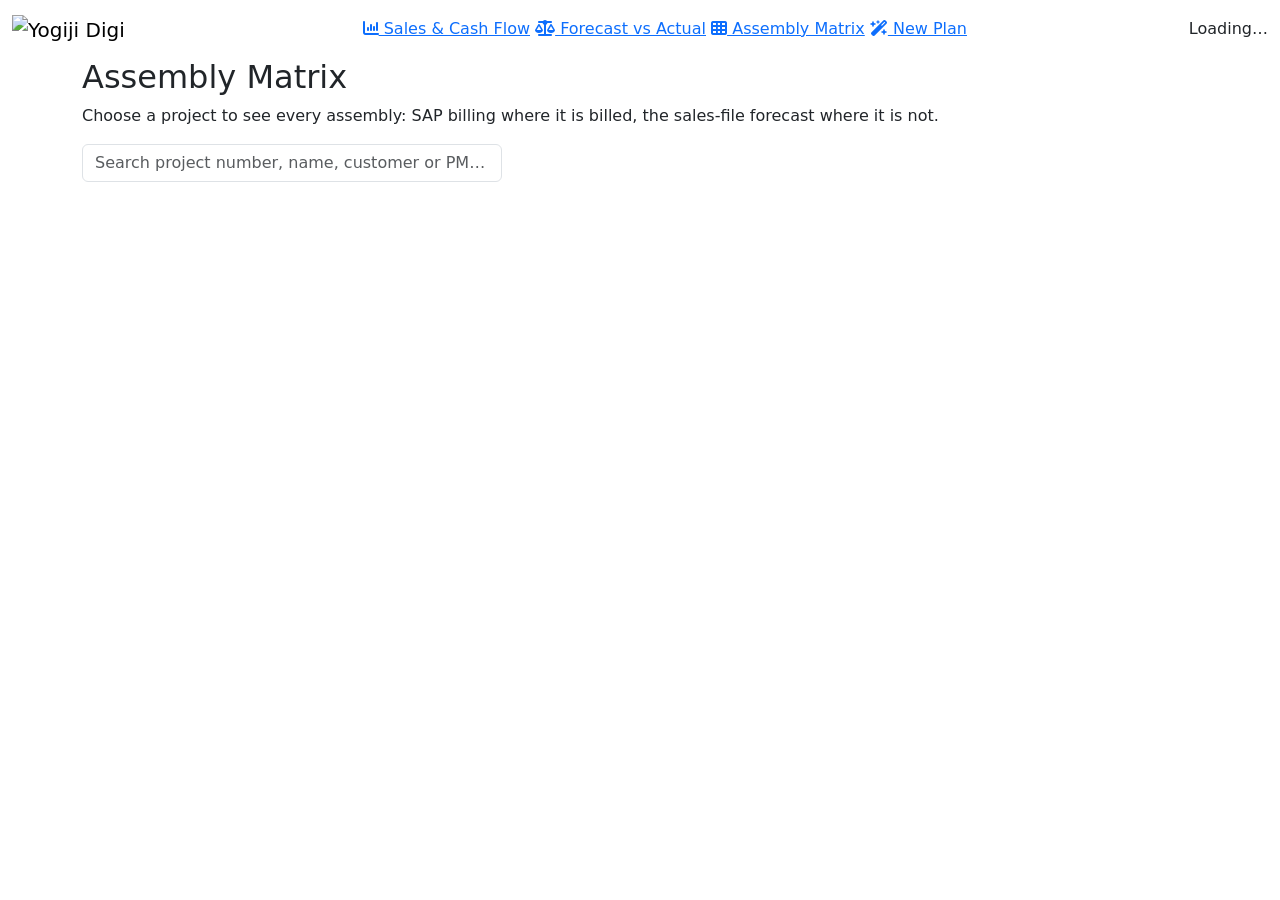
==== planner/web/matrix.html @ 468819c3 "cc" ====
<!doctype html>
<html lang="en">
  <head>
    <meta charset="utf-8" />
    <meta content="width=device-width, initial-scale=1.0" name="viewport" />
    <title>Assembly Matrix | YOGIJI DIGI</title>
    <link href="/assets/img/yd-favicon.png" rel="icon" />
    <link href="https://fonts.googleapis.com/css2?family=Nunito:wght@400;600;700;800&display=swap" rel="stylesheet" />
    <link href="https://cdn.jsdelivr.net/npm/bootstrap@5.3.3/dist/css/bootstrap.min.css" rel="stylesheet" />
    <link href="https://cdnjs.cloudflare.com/ajax/libs/font-awesome/6.5.2/css/all.min.css" rel="stylesheet" />
    <link href="/assets/css/yd.css" rel="stylesheet" />
  </head>
  <body>
    <header id="header" class="header sticky-top">
      <nav class="navbar navbar-light">
        <div class="container-fluid d-flex flex-wrap align-items-center">
          <a class="navbar-brand" href="/"><img src="/assets/img/YDLOGO.png" alt="Yogiji Digi" /></a>
          <div class="custom-nav-container">
            <a href="/" class="nav-btn-custom nav-sales"><i class="fa-solid fa-chart-column"></i> Sales &amp; Cash Flow</a>
            <a href="/recon" class="nav-btn-custom nav-recon"><i class="fa-solid fa-scale-balanced"></i> Forecast vs Actual</a>
            <a href="/matrix" class="nav-btn-custom nav-matrix active"><i class="fa-solid fa-table-cells"></i> Assembly Matrix</a>
            <a href="/plan" class="nav-btn-custom nav-plan"><i class="fa-solid fa-wand-magic-sparkles"></i> New Plan</a>
          </div>
          <div class="right-icons-group">
            <span class="sync-chip" id="srcChip"><span class="sync-dot"></span><span class="t">Loading…</span></span>
          </div>
        </div>
      </nav>
    </header>

    <main class="main">
      <div class="container table-container">
        <!-- project list -->
        <div id="viewList">
          <div class="panel-header mb-3">
            <div>
              <h2 class="page-title">Assembly Matrix</h2>
              <div class="page-sub">Choose a project to see every assembly: SAP billing where it is billed, the sales-file forecast where it is not.</div>
            </div>
          </div>
          <div class="d-flex flex-wrap gap-2 align-items-center mb-3">
            <input class="form-control" id="listQ" placeholder="Search project number, name, customer or PM…" style="max-width: 420px" />
            <span class="small text-muted" id="listCount"></span>
          </div>
          <div class="mx-projects" id="projGrid"></div>
        </div>

        <!-- one project -->
        <div id="viewProject" class="d-none">
          <div class="panel-header mb-3">
            <div>
              <a href="/matrix" class="small" id="backLink"><i class="fa-solid fa-arrow-left"></i> All projects</a>
              <h2 class="page-title mt-1" id="pTitle"></h2>
              <div class="page-sub" id="pSub"></div>
            </div>
            <div class="panel-toolbar">
              <a class="btn" id="btnExport" href="#"><i class="fa-solid fa-file-excel"></i> Export matrix</a>
            </div>
          </div>
          <div class="kpi-grid mb-3" id="pKpis"></div>
          <div class="d-flex flex-wrap gap-2 align-items-center mb-2">
            <div id="kindPills" class="d-flex flex-wrap gap-2"></div>
            <input class="form-control form-control-sm ms-auto" id="rowQ" placeholder="Search assembly…" style="max-width: 260px" />
          </div>
          <div class="side-legend small text-muted mb-2">
            <span class="sl both"></span> In both — SAP billed value, in its billing month
            <span class="sl sap ms-3"></span> Only in SAP — billed value, in its billing month
            <span class="sl sales ms-3"></span> Only in sales file — tentative value, in its forecast month
          </div>
          <div class="mx-wrap"><table class="mx" id="mx"><thead></thead><tbody></tbody><tfoot></tfoot></table></div>
        </div>
      </div>
    </main>

    <script src="https://code.jquery.com/jquery-3.6.0.min.js"></script>
    <script src="https://cdn.jsdelivr.net/npm/bootstrap@5.3.3/dist/js/bootstrap.bundle.min.js"></script>
    <script src="https://cdn.jsdelivr.net/npm/sweetalert2@11.10.5/dist/sweetalert2.all.min.js"></script>
    <script src="/assets/js/common.js"></script>
    <script src="/assets/js/matrix.js"></script>
  </body>
</html>
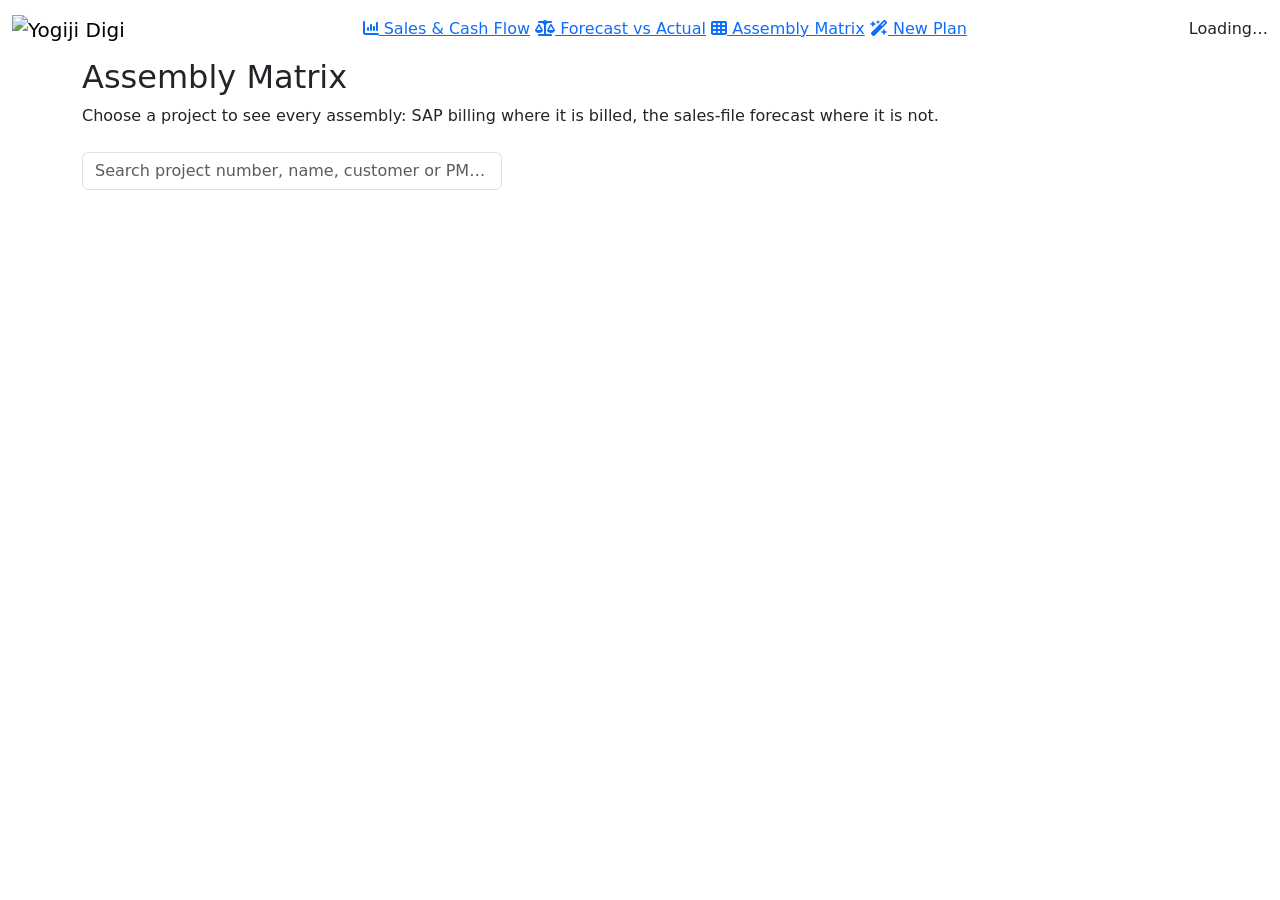
==== commit 275e2ef6: "Assembly Matrix: FY lanes - forecast (current month to March), SAP actual (1 Apr to date), billed + " ====
--- a/planner/web/matrix.html
+++ b/planner/web/matrix.html
@@ -38,6 +38,7 @@
               <div class="page-sub">Choose a project to see every assembly: SAP billing where it is billed, the sales-file forecast where it is not.</div>
             </div>
           </div>
+          <div id="fyLanes" class="mb-4"></div>
           <div class="d-flex flex-wrap gap-2 align-items-center mb-3">
             <input class="form-control" id="listQ" placeholder="Search project number, name, customer or PM…" style="max-width: 420px" />
             <span class="small text-muted" id="listCount"></span>
